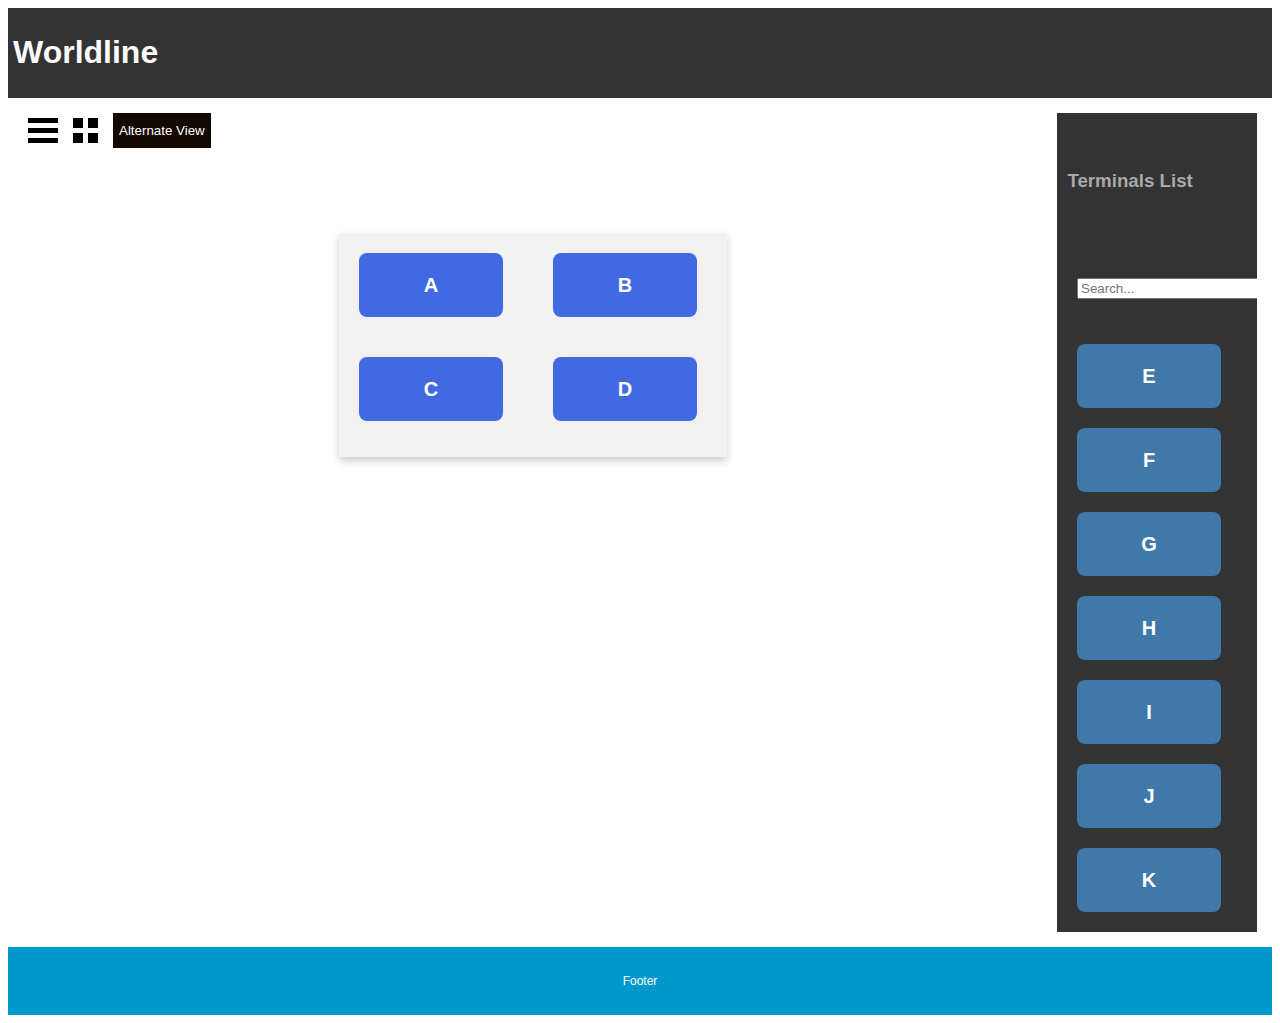
==== index.html @ 2e909ad9 "first commit" ====
<!DOCTYPE html>
<html>
<head>
  <title>Prototype</title>
<meta name="viewport" content="width=device-width, initial-scale=1.0">
<link rel="stylesheet" href="style.css">
<script src="script.js" defer></script>
<script
  src="https://code.jquery.com/jquery-3.6.0.min.js"
  integrity="sha256-/xUj+3OJU5yExlq6GSYGSHk7tPXikynS7ogEvDej/m4="
  crossorigin="anonymous"></script>


<script>
  $(function(){
    $('#header').load('header.html');
    $('#footer').load('footer.html');
  });
</script>

</head>
<body>
<div id="header"></div>

  <div class="row">
        <div class="col-3 col-s-3 menu">
          
            <div class="icon">
              <div class="list">
                  <em></em>
                  <em></em>
                  <em></em>
              </div>
              <div class="grid">
                  <span></span>
                  <span></span>
                  <span></span>
                  <span></span>
              </div>
              <button class="button" type="button" onclick="window.location.href='index2.html';">Alternate View</button>
          </div>

       
        </div>
      
        <div class="col-6 col-s-9">
          <div class="container">
            <div class="ltg">
              <div class="column">
                  <div class="box" draggable="true"  id="box-a"><span>A</span></div>
              </div>
            <div class="column">
                  <div class="box" draggable="true"  id="box-b"><span>B</span></div>
              </div>
              <div class="column">
                  <div class="box" draggable="true"  id="box-c"><span>C</span></div>
              </div>
              <div class="column">
                  <div class="box" draggable="true"  id="box-d"><span>D</span></div>
              </div>
          </div>
            </div>
            
          </div>
      
        <div class="col-3 col-s-12">
            <div class="sidenav"><br>
              <h3 class="list-heading" white><p style="color:#A9A9A9;">&nbsp;&nbsp;Terminals List</p></h3><br>
              <div class="form-group form-md-line-input" style="padding-top: 0px;padding: 5px;"><div class="col-md-1"></div> <div class="col-md-10"><div class="input-group"><input type="text" placeholder="Search..." class="form-control input-sm" style="color: rgb(255, 255, 255);"> <span class="input-group-addon"><i class="icon-magnifier"></i></span></div></div> <div class="col-md-1"></div></div>
              <div class="box" draggable="true"  id="box-e"><span>E</span></div>
              <div class="box" draggable="true"  id="box-f"><span>F</span></div>
              <div class="box" draggable="true"  id="box-g"><span>G</span></div>
              <div class="box" draggable="true"  id="box-h"><span>H</span></div>
              <div class="box" draggable="true"  id="box-i"><span>I</span></div>
              <div class="box" draggable="true"  id="box-j"><span>J</span></div>
              <div class="box" draggable="true"  id="box-k"><span>K</span></div>
          </div>
           
          </div>
        </div>
      </div>
      <div id="footer"></div>
</body>
</html>
---- style.css ----
* {
    box-sizing: border-box;
  }
  
  .row::after {
    content: "";
    clear: both;
    display: table;
  }
  
  [class*="col-"] {
    float: left;
    padding: 15px;
  }
  
  html {
    font-family: "Lucida Sans", sans-serif;
  }
  
  .header {
    background-color:#333;
    color: rgb(253, 250, 250);
    padding: 5px;

  }
  
  .menu ul {
    list-style-type: none;
    margin: 0;
    padding: 0;
  }
  
  .menu li {
    padding: 8px;
    margin-bottom: 7px;
    background-color: #33b5e5;
    color: #ffffff;
    box-shadow: 0 1px 3px rgba(0,0,0,0.12), 0 1px 2px rgba(0,0,0,0.24);
  }
  
  .menu li:hover {
    background-color: #0099cc;
  }
  

  .footer {
    background-color: #0099cc;
    color: #ffffff;
    text-align: center;
    font-size: 12px;
    padding: 15px;
  }
  
  /* For mobile phones: */
  [class*="col-"] {
    width: 100%;
  }
  
  @media only screen and (min-width: 600px) {
    /* For tablets: */
    .col-s-1 {width: 8.33%;}
    .col-s-2 {width: 16.66%;}
    .col-s-3 {width: 25%;}
    .col-s-4 {width: 33.33%;}
    .col-s-5 {width: 41.66%;}
    .col-s-6 {width: 50%;}
    .col-s-7 {width: 58.33%;}
    .col-s-8 {width: 66.66%;}
    .col-s-9 {width: 75%;}
    .col-s-10 {width: 83.33%;}
    .col-s-11 {width: 91.66%;}
    .col-s-12 {width: 100%;}
  }
  @media only screen and (min-width: 768px) {
    /* For desktop: */
    .col-1 {width: 8.33%;}
    .col-2 {width: 16.66%;}
    .col-3 {width: 25%;}
    .col-4 {width: 33.33%;}
    .col-5 {width: 41.66%;}
    .col-6 {width: 50%;}
    .col-7 {width: 58.33%;}
    .col-8 {width: 66.66%;}
    .col-9 {width: 75%;}
    .col-10 {width: 83.33%;}
    .col-11 {width: 91.66%;}
    .col-12 {width: 100%;}
  }

  .icon {
    display: flex;
  }
  
  .list, 
  .grid {
      width: 35px;
      height: 35px;
      position: relative;
      cursor: pointer;
      margin: 0 10px 0 0;
  }
  
  .list em {
      width: 30px;
      height: 5px;
      background: black;
      position: absolute;
      top: 5px;
      left: 5px;
  }
  
  .list em:nth-child(2){
      top: 15px;
  }
  .list em:nth-child(3){
      top: 25px;
  }
  
  .grid span {
      width: 10px;
      height: 10px;
      background: black;
      position: absolute;
      left: 5px;
      top: 5px;
  }
  
  .grid span:nth-child(2) {
      top: 20px;
  }
  .grid span:nth-child(3) {
      left: 20px;
  }
  .grid span:nth-child(4) {
      top: 20px;
      left: 20px;
  }


  .sidenav {
    height: 100%;
    width: 200px;
    z-index: 1;
    float: right;
    top: 0;
    left: 0;
    background-color: #333;
    overflow-x: hidden;
    padding-top: 20px;
  }
  
  .sidenav a {
    padding: 6px 8px 6px 16px;
    text-decoration: none;
    font-size: 25px;
    color: #818181;
    display: block;
  }

  .sidenav .box {
    background-color: #4079A9;
  }

  .container .box {
    background-color:royalblue;
  }

  div.container {
    box-shadow: 0 4px 8px 0 rgba(0, 0, 0, 0.2);
    background-color: #f1f1f1;
    width: 388px;
    margin: 20px;
    margin-top: 20%;
    height: 14rem;
    margin-left: 0rem;
  }
  
  .ltg {
    display: initial;
    grid-template-columns: auto auto;
    margin-top: -4rem;
    margin-right: 0rem;
    margin-left: -1rem;
  }
  
  
  .ltg.list {
    display: grid;
    grid-template-columns: auto;
    width: 100%;
  }
  
  .ltg.list div{
    width: 9rem;
    height: 75px;
    margin-top: 5px;
  }

  .column {
    float: left;
    width: 50%;
    margin-right: 0rem;
    padding: 0;
  }

  .box {
    color: white;
    width: 9rem;
    height: 4rem;
    border-radius: 0.5rem;
    margin: 1.25rem;
    display: flex;
    justify-content: center;
    align-items: center;
    text-align: center;
    font-size: 20px;
    font-weight: bold;
    user-select: none;
    cursor: pointer;
    transition: 0.5s;
  }
  .box span {
    pointer-events: none;
  }

  /* Drag and Drop Related Styling */

.drag-start {
  opacity: 0.4;
}
.drag-enter {
  border-style: dashed;
}
.box:nth-child(odd).drag-enter {
  transform: rotate(15deg);
}
.box:nth-child(even).drag-enter {
  transform: rotate(-15deg);
}
.box:nth-child(odd).drag-start {
  transform: rotate(15deg) scale(0.75);
}
.box:nth-child(even).drag-start {
  transform: rotate(-15deg) scale(0.75);
}

@media (max-width: 600px) {
  html { 
    font-size: 14px; 
  }
  .box {
    width: 5rem; 
    height: 4rem; 
    font-size: 2rem;
    margin: 1.5rem;
  }
}
  
.button {
  border: 0px;
  background-color: #140901;
  color: white;
  cursor: pointer;
}
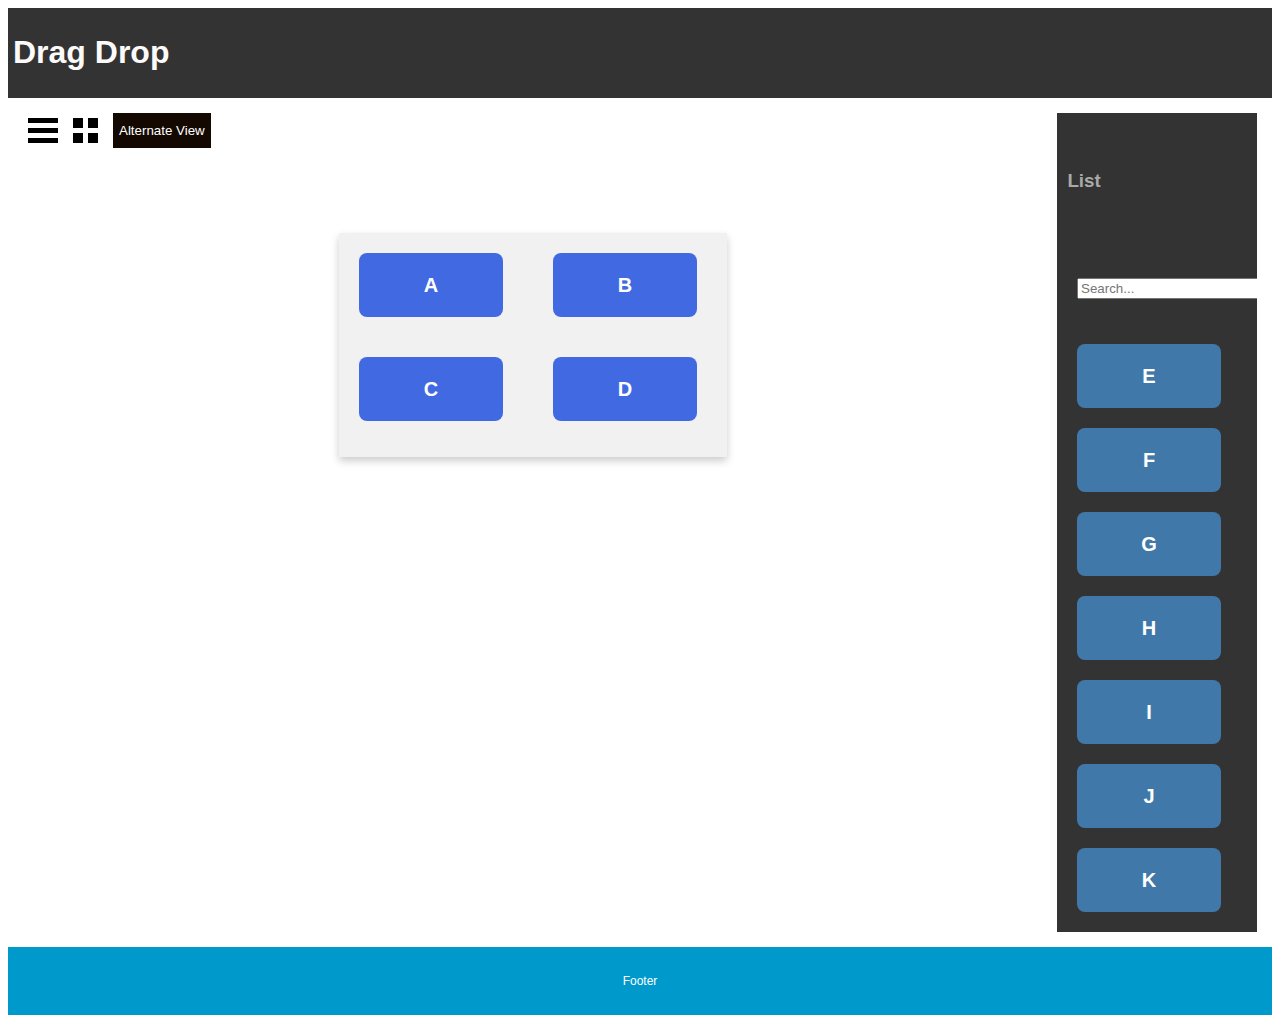
==== commit 18e1555f: "first commit" ====
--- a/index.html
+++ b/index.html
@@ -5,10 +5,7 @@
 <meta name="viewport" content="width=device-width, initial-scale=1.0">
 <link rel="stylesheet" href="style.css">
 <script src="script.js" defer></script>
-<script
-  src="https://code.jquery.com/jquery-3.6.0.min.js"
-  integrity="sha256-/xUj+3OJU5yExlq6GSYGSHk7tPXikynS7ogEvDej/m4="
-  crossorigin="anonymous"></script>
+<script type="text/javascript" src="//ajax.googleapis.com/ajax/libs/jquery/2.0.0/jquery.min.js"></script>
 
 
 <script>
@@ -65,7 +62,7 @@
       
         <div class="col-3 col-s-12">
             <div class="sidenav"><br>
-              <h3 class="list-heading" white><p style="color:#A9A9A9;">&nbsp;&nbsp;Terminals List</p></h3><br>
+              <h3 class="list-heading" white><p style="color:#A9A9A9;">&nbsp;&nbsp;List</p></h3><br>
               <div class="form-group form-md-line-input" style="padding-top: 0px;padding: 5px;"><div class="col-md-1"></div> <div class="col-md-10"><div class="input-group"><input type="text" placeholder="Search..." class="form-control input-sm" style="color: rgb(255, 255, 255);"> <span class="input-group-addon"><i class="icon-magnifier"></i></span></div></div> <div class="col-md-1"></div></div>
               <div class="box" draggable="true"  id="box-e"><span>E</span></div>
               <div class="box" draggable="true"  id="box-f"><span>F</span></div>
